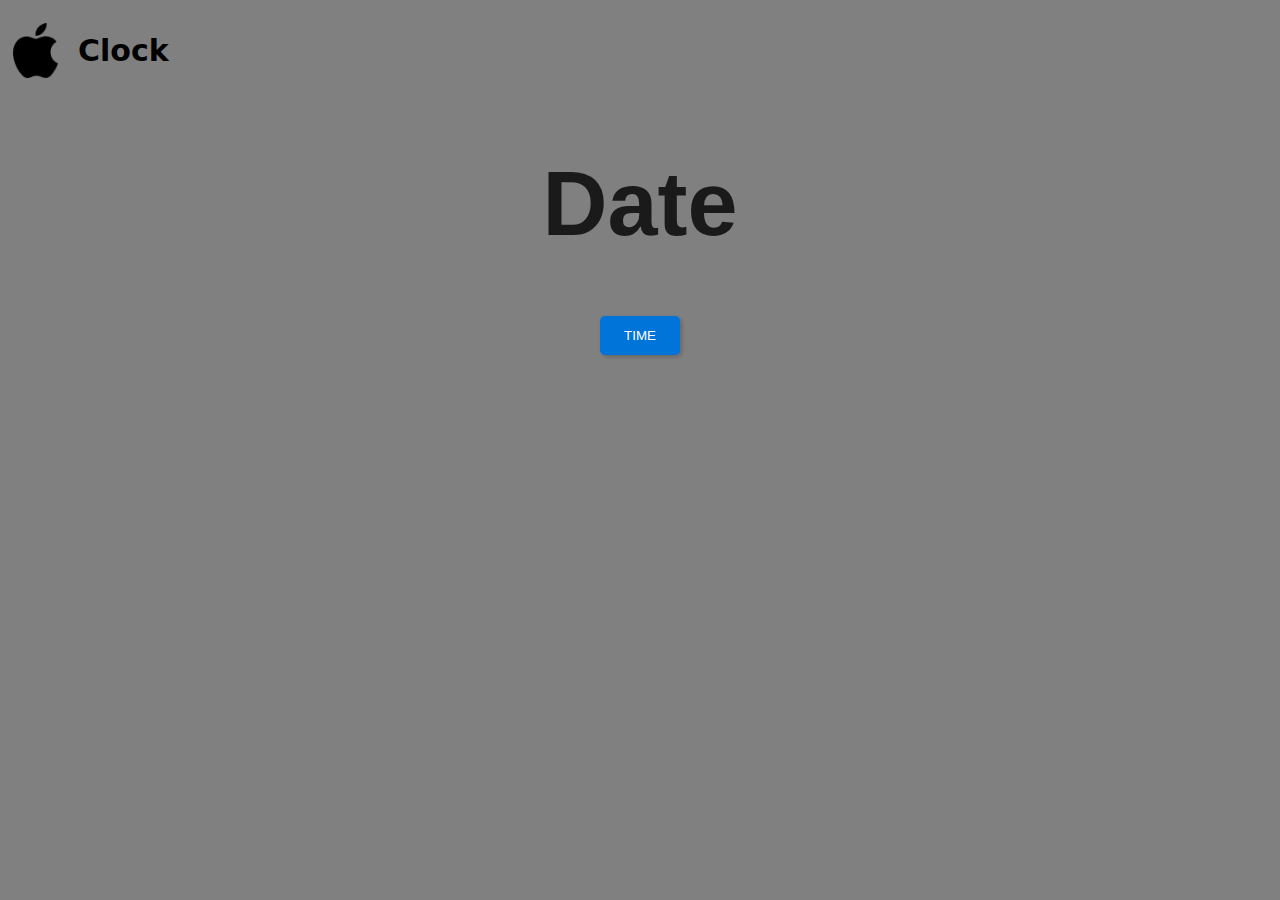
==== index.html @ d8dd9653 "Added these files" ====
<!DOCTYPE html>
<html lang="en">
  <head>
    <link rel="stylesheet" href="style.css" />
    <meta charset="UTF-8" />
    <meta name="viewport" content="width=device-width, initial-scale=1.0" />
    <title>Clock</title>
  </head>
  <body>
    <div class="logo">
      <img src="./apple-logo.png" alt="" srcset="" width="55px" height="55px" />
      <h2>Clock</h2>
    </div>
    <h1>Date</h1>
    <div class="btn">
      <button>TIME</button>
    </div>
    <script src="./script.js"></script>
  </body>
</html>
---- style.css ----
h1 {
  font-size: 90px;
  color: rgb(26, 26, 26);
  cursor: pointer;
  text-align: center;
  font-family: "Trebuchet MS", "Lucida Sans Unicode", "Lucida Grande",
    "Lucida Sans", Arial, sans-serif;
}
body {
  background-color: #808080;
}
.logo {
  display: flex;
  align-items: center;
}
.logo h2 {
  font-size: 30px;
  margin-left: 15px;
  font-family: system-ui, -apple-system, BlinkMacSystemFont, "Segoe UI", Roboto,
    Oxygen, Ubuntu, Cantarell, "Open Sans", "Helvetica Neue", sans-serif;
}
.btn {
  text-align: center;
}
.btn button {
  background-color: #0074d9;
  color: white;
  padding: 12px 24px;
  border: none;
  border-radius: 5px;
  cursor: pointer;
  transition: background-color 0.3s ease;
  box-shadow: 2px 2px 4px rgba(0, 0, 0, 0.2);
}

.btn button:hover {
  background-color: #0056b3;
}
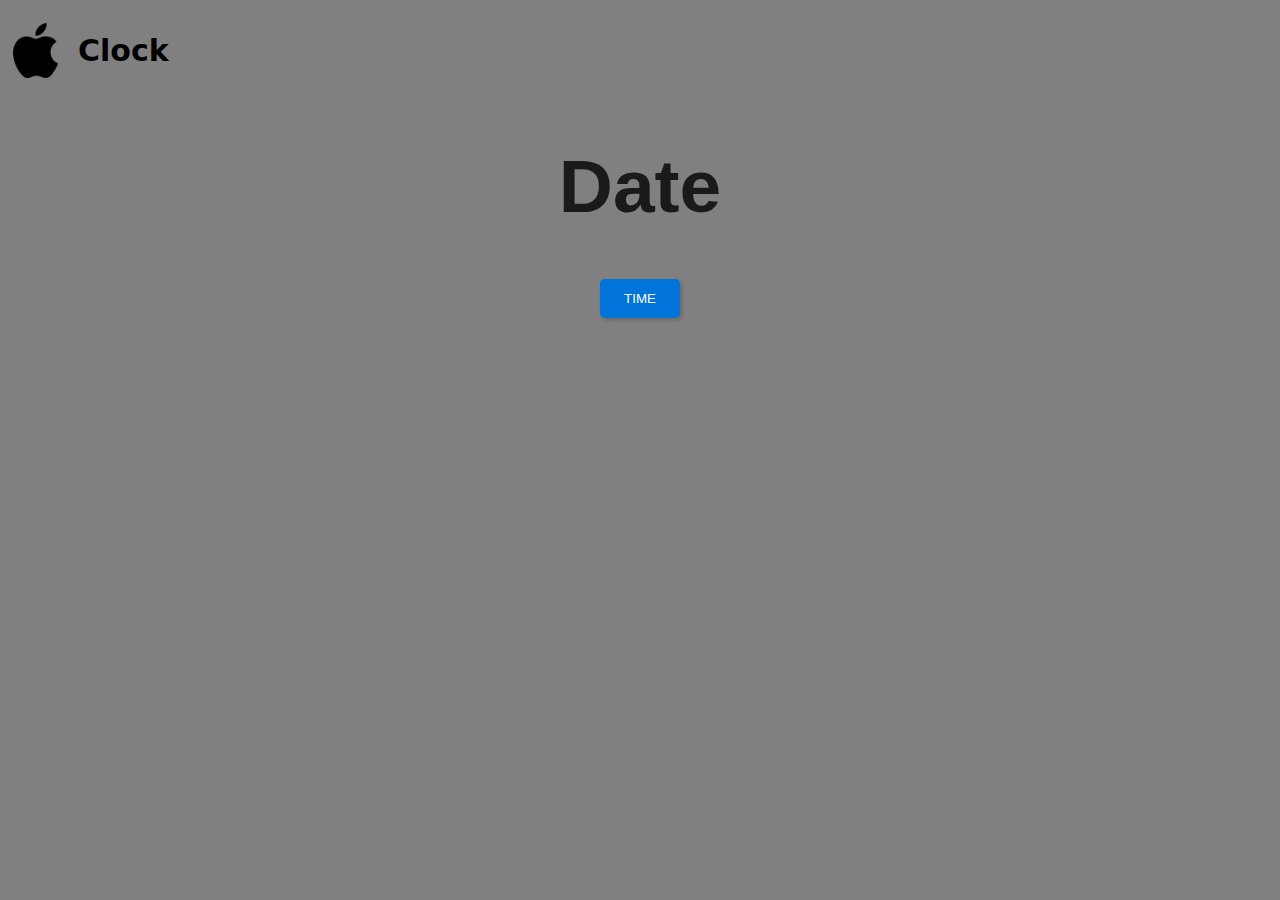
==== commit 030ba75e: "Update index.html" ====
--- a/index.html
+++ b/index.html
@@ -4,7 +4,7 @@
     <link rel="stylesheet" href="style.css" />
     <meta charset="UTF-8" />
     <meta name="viewport" content="width=device-width, initial-scale=1.0" />
-    <title>Clock</title>
+    <title>Apple Clock</title>
   </head>
   <body>
     <div class="logo">
--- a/style.css
+++ b/style.css
@@ -1,5 +1,5 @@
 h1 {
-  font-size: 90px;
+  font-size: 75px;
   color: rgb(26, 26, 26);
   cursor: pointer;
   text-align: center;
